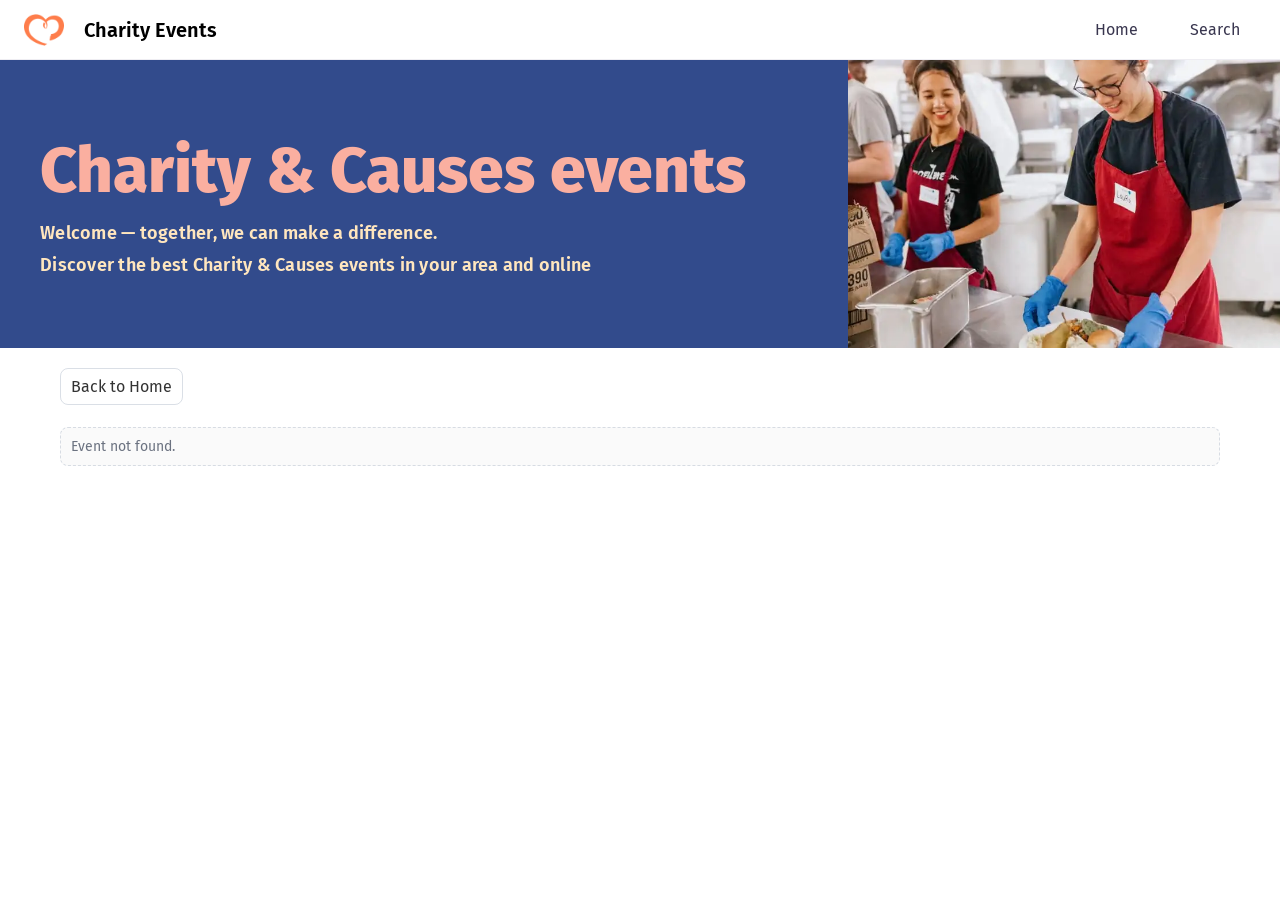
==== public/details.html @ ad87d1ad "create detail page" ====
<!DOCTYPE html>
<html lang="en">
<head>
    <meta charset="UTF-8" />
    <meta name="viewport" content="width=device-width, initial-scale=1" />
    <title>Charity Events - Details</title>
    <link rel="stylesheet" href="styles.css">
    <link rel="preconnect" href="https://fonts.googleapis.com">
    <link rel="preconnect" href="https://fonts.gstatic.com" crossorigin>
    <link href="https://fonts.googleapis.com/css2?family=Fira+Sans:wght@300;400;600&display=swap" rel="stylesheet">
</head>
<body>

<header class="header">
    <div class="logo">
        <img src="./images/logo.png" alt="Logo">
        <div class="header-title">Charity Events</div>
    </div>
    <nav class="nav">
        <a href="/">Home</a>
        <a href="search.html">Search</a>
    </nav>
</header>

<main class="container">
    <section class="banner">
        <div class="banner-inner">
            <div>
                <div class="title">Charity & Causes events</div>
                <div class="sub-title">Welcome — together, we can make a difference.</div>
                <div class="sub-title">Discover the best Charity & Causes events in your area and online</div>
            </div>
            <img class="charity-img" src="./images/charity_and_causes.webp" alt="Charity And Causes" />
        </div>
    </section>

    <section class="charity-and-causes">
        <a class="btn" href="/" style="margin-bottom: 12px; display:inline-block;">Back to Home</a>

        <div id="loading" class="notice">Loading event…</div>
        <div id="notfound" class="notice" hidden>Event not found.</div>

        <article id="detail" class="card" hidden>
            <div id="banner">
                <img id="img" class="thumb" alt="">
            </div>

            <div class="card-body">
                <div class="meta" style="margin-bottom:6px;">
                    <span id="status" class="badge">Status</span>
                    <span id="when">-</span>
                    <span id="where">-</span>
                </div>

                <h1 id="title" class="title" style="font-size:22px;"></h1>

                <p id="shortdesc" class="muted" style="margin:6px 0 10px;"></p>

                <div id="desc" style="margin: 8px 0 10px; white-space: pre-line;"></div>

                <div class="meta" style="margin-top:10px;flex-direction: column;font-size: 16px;">
                    <div><b>Venue:</b> <span id="venue">-</span></div>
                    <div><b>Address:</b> <span id="address">-</span></div>
                    <div><b>Ticket:</b> $<span id="price">0.00</span></div>
                    <div><b>Goal:</b> $<span id="goal">0.00</span></div>
                    <div><b>Raised:</b> $<span id="progress">0.00</span></div>
                </div>

                <div style="margin-top:12px;">
                    <button id="btn-register" class="btn" type="button">Register</button>
                </div>
            </div>
        </article>
    </section>
</main>

<script>
  const loading = document.getElementById('loading');
  const notfound = document.getElementById('notfound');
  const detail = document.getElementById('detail');

  const img = document.getElementById('img');
  const status = document.getElementById('status');
  const when = document.getElementById('when');
  const where = document.getElementById('where');
  const title = document.getElementById('title');
  const short = document.getElementById('shortdesc');
  const desc = document.getElementById('desc');
  const venue = document.getElementById('venue');
  const address = document.getElementById('address');
  const price = document.getElementById('price');
  const goal = document.getElementById('goal');
  const progress = document.getElementById('progress');
  const btn = document.getElementById('btn-register');

  const url = new URL(location.href);
  const id = url.searchParams.get('id');
  if (!id || Number(id) <= 0) {
    loading.hidden = true;
    notfound.hidden = false;
  } else {
    fetch('/api/events/' + id)
      .then(res => res.json())
      .then(res => {
        loading.hidden = true;
        if (!res) {
          notfound.hidden = false;
          return
        }

        const ev = res.data

        img.src = ev.image_url;
        img.alt = ev.name || '';
        img.style.height = '500px';

        const isPast = new Date(ev.end_datetime) < Date.now();
        status.className = 'badge ' + (isPast ? 'badge-past' : 'badge-upcoming');
        status.textContent = isPast ? 'Past' : 'Upcoming';

        when.textContent = new Date(ev.start_datetime).toLocaleString();
        where.textContent = ev.location_city || '-';

        title.textContent = ev.name || 'Untitled event';
        short.textContent = ev.short_description || '';
        desc.textContent = ev.description || '';

        venue.textContent = ev.location_venue || '-';
        address.textContent = ev.address_line || '-';
        price.textContent = Number(ev.ticket_price).toFixed(2) || '0.00';
        goal.textContent = Number(ev.goal_amount).toFixed(2) || '0.00';
        progress.textContent = Number(ev.progress_amount).toFixed(2) || '0.00';

        detail.hidden = false;

        btn.addEventListener('click', function(){
          alert('Registration is under construction.');
        });
      })
      .catch(function(){
        loading.hidden = true;
      });
  }
</script>

</body>
</html>
---- public/styles.css ----
* {
    margin: 0;
    padding: 0;
    box-sizing: border-box;
    font-family: "Fira Sans", sans-serif;
}

.header {
    display: flex;
    align-items: center;
    justify-content: space-between;
    padding: 8px 24px;
    border-bottom: 1px solid #eeedf2;
    background-color: #fff;
}

.logo {
    display: flex;
    align-items: center;
    gap: 20px;
}

.logo img {
    width: 40px;
}

.header-title {
    font-size: 20px;
    font-weight: 600;
}

.header .nav {
    display: flex;
    align-items: center;
    gap: 20px;
}

.header .nav a {
    color: #39364f;
    text-decoration: none;
    padding: 12px 16px;
    border-radius: 100px;
}

.header .nav a:hover {
    background-color: #f8f7fa;
}

.header .nav a.active {
    font-weight: 600;
    background-color: #f8f7fa;
}

.banner {
    background-color: #324B8C;
    height: 288px;
    overflow: hidden;
    position: relative;
    width: 100%;
    padding: 0 0 0 40px;
}

.banner-inner {
    display: flex;
    align-items: center;
    justify-content: space-between;
    max-width: 1316px;
    margin: 0 auto;
}

.charity-img {
    height: auto;
    object-fit: cover;
    aspect-ratio: 1.5;
    max-width: 432px;
}

.banner .title {
    color: #FAAFA0;
    font-size: 64px;
    font-weight: 800;
    line-height: 60px;
    margin-bottom: 8px;
    padding-bottom: 4px;
    padding-top: 4px;
}

.banner .sub-title {
    color: #FFE6BE;
    padding-top: 8px;
    font-size: 1.125rem;
    line-height: 1.5rem;
    font-weight: 600;
    letter-spacing: .25px;
}

.charity-and-causes {
    padding: 20px;
    max-width: 1200px;
    margin: 0 auto;
}

.card {
    border: 1px solid rgba(148,163,184,0.25);
    border-radius: 10px;
    padding: 12px;
}

.stats {
    display: flex;
    gap: 10px;
    margin-top: 8px;
    flex-wrap: wrap;
}

.stat {
    background: #0b1220;
    border: 1px solid rgba(148,163,184,0.25);
    border-radius: 8px;
    padding: 8px 10px;
}

.cards {
    display: grid;
    grid-template-columns: repeat(3, 1fr);
    gap: 14px;
    margin: 10px 0 20px;
}

.thumb {
    width: 100%;
    height: 180px;
    object-fit: cover;
    border-radius: 6px;
}

.card-body {
    margin-top: 8px;
}

.meta {
    display: flex;
    flex-wrap: wrap;
    gap: 8px;
    color: #94a3b8;
    font-size: 12px;
}

.title {
    font-weight: bold;
    margin: 6px 0;
    font-size: 16px;
}

.badge {
    display: inline-block;
    padding: 2px 8px;
    border-radius: 999px;
    font-size: 11px;
    color: white;
    border: 1px solid rgba(148,163,184,0.3);
}

.badge-upcoming {
    background: #299f4e;
    border-color: #2ea043;
}

.badge-past {
    background: #a12a31;
    border-color: #d1434a;
}

.btn {
    display: inline-block;
    padding: 8px 10px;
    border: 1px solid rgba(148,163,184,0.35);
    border-radius: 8px;
    text-decoration: none;
    color: #333;
}

.btn:hover {
    border-color: #3160cc;
    background-color: #3160cc;
    color: white;
}

.pill {
    display: inline-block;
    padding: 4px 10px;
    border-radius: 999px;
    background: #f3f4f6;
    border: 1px solid #e5e7eb;
    color: #39364f;
    font-size: 12px;
}


.form {
    display: grid;
    grid-template-columns: repeat(2, 1fr);
    gap: 12px;
    margin-top: 8px;
}


.form-row {
    display: flex;
    flex-direction: column;
    gap: 6px;
}
.form-row label {
    font-size: 13px;
    color: #6b7280;
}

.form-row input[type="date"],
.form-row input[type="text"],
.form-row select {
    padding: 8px 10px;
    border-radius: 8px;
    border: 1px solid rgba(148,163,184,0.35);
    background: #fff;
    color: #111;
    outline: none;
}

.form-row input[type="date"]:focus,
.form-row input[type="text"]:focus,
.form-row select:focus {
    border-color: #3160cc;
    box-shadow: 0 0 0 2px rgba(49,96,204,0.15);
}

.form-actions {
    grid-column: 1 / -1;
    display: flex;
    gap: 8px;
    margin-top: 4px;
}

.notice {
    padding: 10px;
    border: 1px dashed rgba(148,163,184,0.35);
    border-radius: 8px;
    background: #fafafa;
    color: #6b7280;
    margin: 10px 0;
    font-size: 14px;
}

.notice.error {
    border-color: #d1434a;
    background: #fff5f6;
    color: #a12a31;
}

@media (max-width: 900px) {
    .cards{
        grid-template-columns: repeat(2, 1fr);
    }
}

@media (max-width: 600px) {
    .cards{
        grid-template-columns: 1fr;
    }
}

@media (max-width: 700px) {
    .form { grid-template-columns: 1fr; }
}
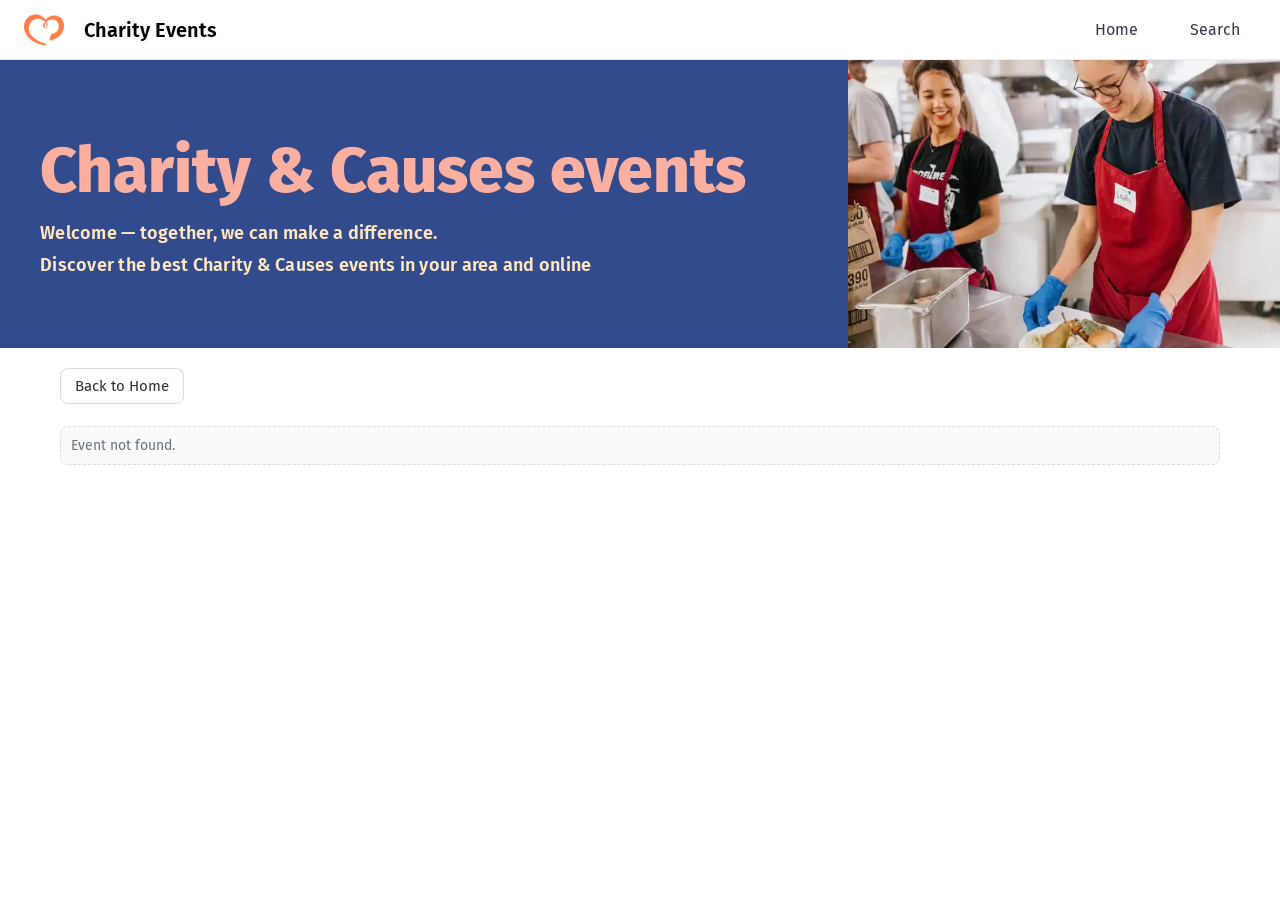
==== commit b760540e: "Re-uploading" ====
--- a/public/details.html
+++ b/public/details.html
@@ -1,5 +1,6 @@
 <!DOCTYPE html>
 <html lang="en">
+
 <head>
     <meta charset="UTF-8" />
     <meta name="viewport" content="width=device-width, initial-scale=1" />
@@ -9,139 +10,172 @@
     <link rel="preconnect" href="https://fonts.gstatic.com" crossorigin>
     <link href="https://fonts.googleapis.com/css2?family=Fira+Sans:wght@300;400;600&display=swap" rel="stylesheet">
 </head>
+
 <body>
 
-<header class="header">
-    <div class="logo">
-        <img src="./images/logo.png" alt="Logo">
-        <div class="header-title">Charity Events</div>
-    </div>
-    <nav class="nav">
-        <a href="/">Home</a>
-        <a href="search.html">Search</a>
-    </nav>
-</header>
+    <header class="header">
+        <div class="logo">
+            <img src="./images/logo.png" alt="Logo">
+            <div class="header-title">Charity Events</div>
+        </div>
+        <nav class="nav">
+            <a href="/">Home</a>
+            <a href="search.html">Search</a>
+        </nav>
+    </header>
 
-<main class="container">
-    <section class="banner">
-        <div class="banner-inner">
-            <div>
-                <div class="title">Charity & Causes events</div>
-                <div class="sub-title">Welcome — together, we can make a difference.</div>
-                <div class="sub-title">Discover the best Charity & Causes events in your area and online</div>
+    <main class="container">
+        <section class="banner">
+            <div class="banner-inner">
+                <div>
+                    <div class="title">Charity & Causes events</div>
+                    <div class="sub-title">Welcome — together, we can make a difference.</div>
+                    <div class="sub-title">Discover the best Charity & Causes events in your area and online</div>
+                </div>
+                <img class="charity-img" src="./images/charity_and_causes.webp" alt="Charity And Causes" />
             </div>
-            <img class="charity-img" src="./images/charity_and_causes.webp" alt="Charity And Causes" />
-        </div>
-    </section>
+        </section>
 
-    <section class="charity-and-causes">
-        <a class="btn" href="/" style="margin-bottom: 12px; display:inline-block;">Back to Home</a>
+        <section class="charity-and-causes">
+            <a class="btn" href="/" style="margin-bottom: 12px; display:inline-block;">Back to Home</a>
 
-        <div id="loading" class="notice">Loading event…</div>
-        <div id="notfound" class="notice" hidden>Event not found.</div>
+            <div id="loading" class="notice">Loading event…</div>
+            <div id="notfound" class="notice" hidden>Event not found.</div>
 
-        <article id="detail" class="card" hidden>
-            <div id="banner">
-                <img id="img" class="thumb" alt="">
-            </div>
-
-            <div class="card-body">
-                <div class="meta" style="margin-bottom:6px;">
-                    <span id="status" class="badge">Status</span>
-                    <span id="when">-</span>
-                    <span id="where">-</span>
+            <article id="detail" class="card" hidden>
+                <div id="banner">
+                    <img id="img" class="thumb" alt="">
                 </div>
 
-                <h1 id="title" class="title" style="font-size:22px;"></h1>
+                <div class="card-body">
+                    <div class="meta" style="margin-bottom:6px;">
+                        <span id="status" class="badge">Status</span>
+                        <span id="when">-</span>
+                        <span id="where">-</span>
+                    </div>
 
-                <p id="shortdesc" class="muted" style="margin:6px 0 10px;"></p>
+                    <h1 id="title" class="title" style="font-size:22px;"></h1>
 
-                <div id="desc" style="margin: 8px 0 10px; white-space: pre-line;"></div>
+                    <p id="shortdesc" class="muted" style="margin:6px 0 10px;"></p>
 
-                <div class="meta" style="margin-top:10px;flex-direction: column;font-size: 16px;">
-                    <div><b>Venue:</b> <span id="venue">-</span></div>
-                    <div><b>Address:</b> <span id="address">-</span></div>
-                    <div><b>Ticket:</b> $<span id="price">0.00</span></div>
-                    <div><b>Goal:</b> $<span id="goal">0.00</span></div>
-                    <div><b>Raised:</b> $<span id="progress">0.00</span></div>
+                    <div id="desc" style="margin: 8px 0 10px; white-space: pre-line;"></div>
+
+                    <div class="meta" style="margin-top:10px;flex-direction: column;font-size: 16px;">
+                        <div><b>Venue:</b> <span id="venue">-</span></div>
+                        <div><b>Address:</b> <span id="address">-</span></div>
+                        <div><b>Ticket:</b> $<span id="price">0.00</span></div>
+                        <div><b>Goal:</b> $<span id="goal">0.00</span></div>
+                        <div><b>Raised:</b> $<span id="progress">0.00</span></div>
+
+                        <div class="progress-container">
+                            <div id="progress-bar" class="progress-bar"></div>
+                        </div>
+                        <p id="progress-text" class="progress-text"></p>
+
+                    </div>
+
+                    <div style="margin-top:12px;">
+                        <button id="btn-register" class="btn" type="button">Register</button>
+                    </div>
                 </div>
+            </article>
+        </section>
+    </main>
 
-                <div style="margin-top:12px;">
-                    <button id="btn-register" class="btn" type="button">Register</button>
-                </div>
-            </div>
-        </article>
-    </section>
-</main>
+    <script>
+        // get dom elements
+        const loading = document.getElementById('loading');
+        const notfound = document.getElementById('notfound');
+        const detail = document.getElementById('detail');
 
-<script>
-  const loading = document.getElementById('loading');
-  const notfound = document.getElementById('notfound');
-  const detail = document.getElementById('detail');
+        const img = document.getElementById('img');
+        const status = document.getElementById('status');
+        const when = document.getElementById('when');
+        const where = document.getElementById('where');
+        const title = document.getElementById('title');
+        const short = document.getElementById('shortdesc');
+        const desc = document.getElementById('desc');
+        const venue = document.getElementById('venue');
+        const address = document.getElementById('address');
+        const price = document.getElementById('price');
+        const goal = document.getElementById('goal');
+        const progress = document.getElementById('progress');
+        const btn = document.getElementById('btn-register');
 
-  const img = document.getElementById('img');
-  const status = document.getElementById('status');
-  const when = document.getElementById('when');
-  const where = document.getElementById('where');
-  const title = document.getElementById('title');
-  const short = document.getElementById('shortdesc');
-  const desc = document.getElementById('desc');
-  const venue = document.getElementById('venue');
-  const address = document.getElementById('address');
-  const price = document.getElementById('price');
-  const goal = document.getElementById('goal');
-  const progress = document.getElementById('progress');
-  const btn = document.getElementById('btn-register');
+        // parse id from location href
+        const url = new URL(location.href);
+        const id = url.searchParams.get('id');
 
-  const url = new URL(location.href);
-  const id = url.searchParams.get('id');
-  if (!id || Number(id) <= 0) {
-    loading.hidden = true;
-    notfound.hidden = false;
-  } else {
-    fetch('/api/events/' + id)
-      .then(res => res.json())
-      .then(res => {
-        loading.hidden = true;
-        if (!res) {
-          notfound.hidden = false;
-          return
+        // show not found if id invalid
+        if (!id || Number(id) <= 0) {
+            loading.hidden = true;
+            notfound.hidden = false;
+        } else {
+            // request event API by id
+            fetch('/api/events/' + id)
+                .then(res => res.json())
+                .then(res => {
+                    loading.hidden = true;
+                    if (!res) {
+                        notfound.hidden = false;
+                        return
+                    }
+
+                    const ev = res.data
+
+                    // set event image
+                    img.src = ev.image_url;
+                    img.alt = ev.name || '';
+                    img.style.height = '500px';
+
+                    // set event status
+                    const isPast = new Date(ev.end_datetime) < Date.now();
+                    status.className = 'badge ' + (isPast ? 'badge-past' : 'badge-upcoming');
+                    status.textContent = isPast ? 'Past' : 'Upcoming';
+
+                    // set event datetime
+                    when.textContent = new Date(ev.start_datetime).toLocaleString();
+                    where.textContent = ev.location_city || '-';
+
+                    // set event title/short/desc
+                    title.textContent = ev.name || 'Untitled event';
+                    short.textContent = ev.short_description || '';
+                    desc.textContent = ev.description || '';
+
+                    // set event meta
+                    venue.textContent = ev.location_venue || '-';
+                    address.textContent = ev.address_line || '-';
+                    price.textContent = Number(ev.ticket_price).toFixed(2) || '0.00';
+                    goal.textContent = Number(ev.goal_amount).toFixed(2) || '0.00';
+                    progress.textContent = Number(ev.progress_amount).toFixed(2) || '0.00';
+
+                    // show detail
+                    detail.hidden = false;
+
+                    // progress bar
+                    const goalValue = Number(ev.goal_amount);
+                    const raisedValue = Number(ev.progress_amount);
+                    const percent = goalValue > 0 ? (raisedValue / goalValue * 100).toFixed(2) : 0;
+
+                    // update progress bar width and text
+                    const progressBar = document.getElementById('progress-bar');
+                    const progressText = document.getElementById('progress-text');
+
+                    progressBar.style.width = percent + '%';
+                    progressText.textContent = `Progress: ${percent}% of goal reached`;
+
+
+                    // add event listener for register button
+                    btn.addEventListener('click', function () {
+                        alert('Registration is under construction.');
+                    });
+                })
+                .catch(function () {
+                    loading.hidden = true;
+                });
         }
-
-        const ev = res.data
-
-        img.src = ev.image_url;
-        img.alt = ev.name || '';
-        img.style.height = '500px';
-
-        const isPast = new Date(ev.end_datetime) < Date.now();
-        status.className = 'badge ' + (isPast ? 'badge-past' : 'badge-upcoming');
-        status.textContent = isPast ? 'Past' : 'Upcoming';
-
-        when.textContent = new Date(ev.start_datetime).toLocaleString();
-        where.textContent = ev.location_city || '-';
-
-        title.textContent = ev.name || 'Untitled event';
-        short.textContent = ev.short_description || '';
-        desc.textContent = ev.description || '';
-
-        venue.textContent = ev.location_venue || '-';
-        address.textContent = ev.address_line || '-';
-        price.textContent = Number(ev.ticket_price).toFixed(2) || '0.00';
-        goal.textContent = Number(ev.goal_amount).toFixed(2) || '0.00';
-        progress.textContent = Number(ev.progress_amount).toFixed(2) || '0.00';
-
-        detail.hidden = false;
-
-        btn.addEventListener('click', function(){
-          alert('Registration is under construction.');
-        });
-      })
-      .catch(function(){
-        loading.hidden = true;
-      });
-  }
-</script>
+    </script>
 
 </body>
-</html>
+
+</html>
--- a/public/styles.css
+++ b/public/styles.css
@@ -101,7 +101,7 @@
 }
 
 .card {
-    border: 1px solid rgba(148,163,184,0.25);
+    border: 1px solid rgba(148, 163, 184, 0.25);
     border-radius: 10px;
     padding: 12px;
 }
@@ -115,7 +115,7 @@
 
 .stat {
     background: #0b1220;
-    border: 1px solid rgba(148,163,184,0.25);
+    border: 1px solid rgba(148, 163, 184, 0.25);
     border-radius: 8px;
     padding: 8px 10px;
 }
@@ -158,7 +158,7 @@
     border-radius: 999px;
     font-size: 11px;
     color: white;
-    border: 1px solid rgba(148,163,184,0.3);
+    border: 1px solid rgba(148, 163, 184, 0.3);
 }
 
 .badge-upcoming {
@@ -173,11 +173,15 @@
 
 .btn {
     display: inline-block;
-    padding: 8px 10px;
-    border: 1px solid rgba(148,163,184,0.35);
+    padding: 8px 14px;
+    border: 1px solid rgba(148, 163, 184, 0.35);
     border-radius: 8px;
     text-decoration: none;
     color: #333;
+    background-color: #fff;
+    font-size: 15px;
+    cursor: pointer;
+    transition: all 0.25s ease;
 }
 
 .btn:hover {
@@ -210,6 +214,7 @@
     flex-direction: column;
     gap: 6px;
 }
+
 .form-row label {
     font-size: 13px;
     color: #6b7280;
@@ -220,7 +225,7 @@
 .form-row select {
     padding: 8px 10px;
     border-radius: 8px;
-    border: 1px solid rgba(148,163,184,0.35);
+    border: 1px solid rgba(148, 163, 184, 0.35);
     background: #fff;
     color: #111;
     outline: none;
@@ -230,7 +235,7 @@
 .form-row input[type="text"]:focus,
 .form-row select:focus {
     border-color: #3160cc;
-    box-shadow: 0 0 0 2px rgba(49,96,204,0.15);
+    box-shadow: 0 0 0 2px rgba(49, 96, 204, 0.15);
 }
 
 .form-actions {
@@ -242,7 +247,7 @@
 
 .notice {
     padding: 10px;
-    border: 1px dashed rgba(148,163,184,0.35);
+    border: 1px dashed rgba(148, 163, 184, 0.35);
     border-radius: 8px;
     background: #fafafa;
     color: #6b7280;
@@ -256,18 +261,44 @@
     color: #a12a31;
 }
 
+.progress-container {
+    background-color: #e0e0e0;
+    border-radius: 12px;
+    height: 20px;
+    width: 75%;
+    margin: 15px auto;
+    overflow: hidden;
+}
+
+.progress-bar {
+    background-color: #4CAF50;
+    height: 100%;
+    width: 0%;
+    border-radius: 12px;
+    transition: width 0.8s ease;
+}
+
+.progress-text {
+    text-align: center;
+    font-weight: 500;
+    color: #94a3b8;
+    margin-top: 6px;
+}
+
 @media (max-width: 900px) {
-    .cards{
+    .cards {
         grid-template-columns: repeat(2, 1fr);
     }
 }
 
 @media (max-width: 600px) {
-    .cards{
+    .cards {
         grid-template-columns: 1fr;
     }
 }
 
 @media (max-width: 700px) {
-    .form { grid-template-columns: 1fr; }
-}
+    .form {
+        grid-template-columns: 1fr;
+    }
+}
